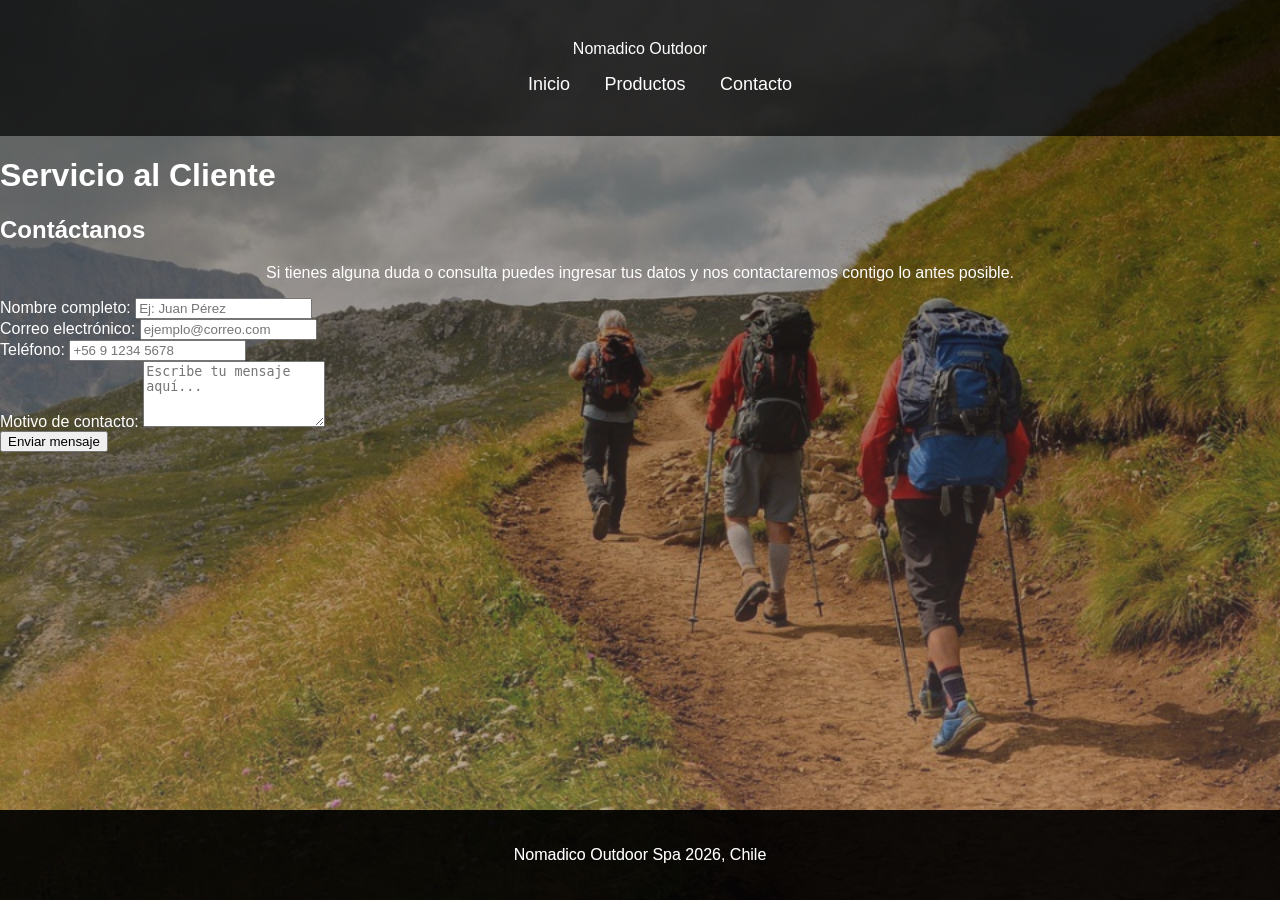
==== contacto.html @ edbd79fd "Merge branch 'main' of https://github.com/DSY1104-001D-EvP1-CGPT/EvaluacionParcial1" ====
<!DOCTYPE html>
<html lang="en">
<head>
    <meta charset="UTF-8">
    <meta name="viewport" content="width=device-width, initial-scale=1.0">
    <title>Contacto Nomadico</title>

    <link rel="stylesheet" href="styles/style.css">
</head>
    <header>
        <nav class="navbar">
		<div class="logo">Nomadico Outdoor</div>
            <ul>
                <a href="index.html">Inicio</a>
                <a href="productos.html">Productos</a>
                <a href="contacto.html">Contacto</a>
            </ul>
        </nav>
    </header>
<body>

    <h1 class="titulo-contacto">Servicio al Cliente</h1>

    <h2 class="titulo-contacto">Contáctanos</h2>
    <p style="text-align: center;">Si tienes alguna duda o consulta puedes ingresar tus datos y nos contactaremos contigo lo antes posible.</p>


        <form action="#" method="POST">
            <div>
                <label for="nombre">Nombre completo:</label>
                <input type="text" id="nombre" name="nombre" placeholder="Ej: Juan Pérez" required>
            </div>


                    <div>
            <label for="email">Correo electrónico:</label>
            <input type="email" id="email" name="email" placeholder="ejemplo@correo.com" required>
        </div>

        <div>
            <label for="telefono">Teléfono:</label>
            <input type="tel" id="telefono" name="telefono" placeholder="+56 9 1234 5678">
        </div>

        <div>
            <label for="motivo">Motivo de contacto:</label>
            <textarea id="motivo" name="motivo" rows="4" placeholder="Escribe tu mensaje aquí..." required></textarea>
        </div>

        <button type="submit">Enviar mensaje</button>
    </form>
    
        <footer>
        <div>
        <p>Nomadico Outdoor Spa 2026, Chile</p>
        </div>
    </footer>

        <footer>
        <div>
        <p>Nomadico Outdoor Spa 2026, Chile</p>
        </div>
    </footer>

</body>
</html>
---- styles/style.css ----
/* CONFIGURACIÓN GENERAL */

body {
    margin: 0;
    font-family: Arial, sans-serif;
    color: white;

    background-image:
        linear-gradient(
            rgba(0, 0, 0, 0.45),
            rgba(122, 102, 102, 0.45)
        ),
        url("../img/background.jpg");

    background-size: cover;
    background-position: center;
    background-repeat: no-repeat;
    background-attachment: fixed;

    min-height: 100vh;
}


/* HEADER */

header {
    width: 100%;
    padding: 25px 0;
    text-align: center;
    background-color: rgba(0, 0, 0, 0.7);
}


header h1 {
    margin: 0;
}


/* MENÚ */

nav {
    text-align: center;
    margin-top: 15px;
}

nav a {
    color: white;
    text-decoration: none;
    margin: 0 15px;
    font-size: 18px;
}

nav a:hover {
    color: #7CFC00;
}


/* FOOTER */

footer {
    position: fixed;
    bottom: 0;
    left: 0;
    width: 100%;
}

footer div {
    background-color: rgba(0, 0, 0, 0.7);
    padding: 20px;
    text-align: center;
}
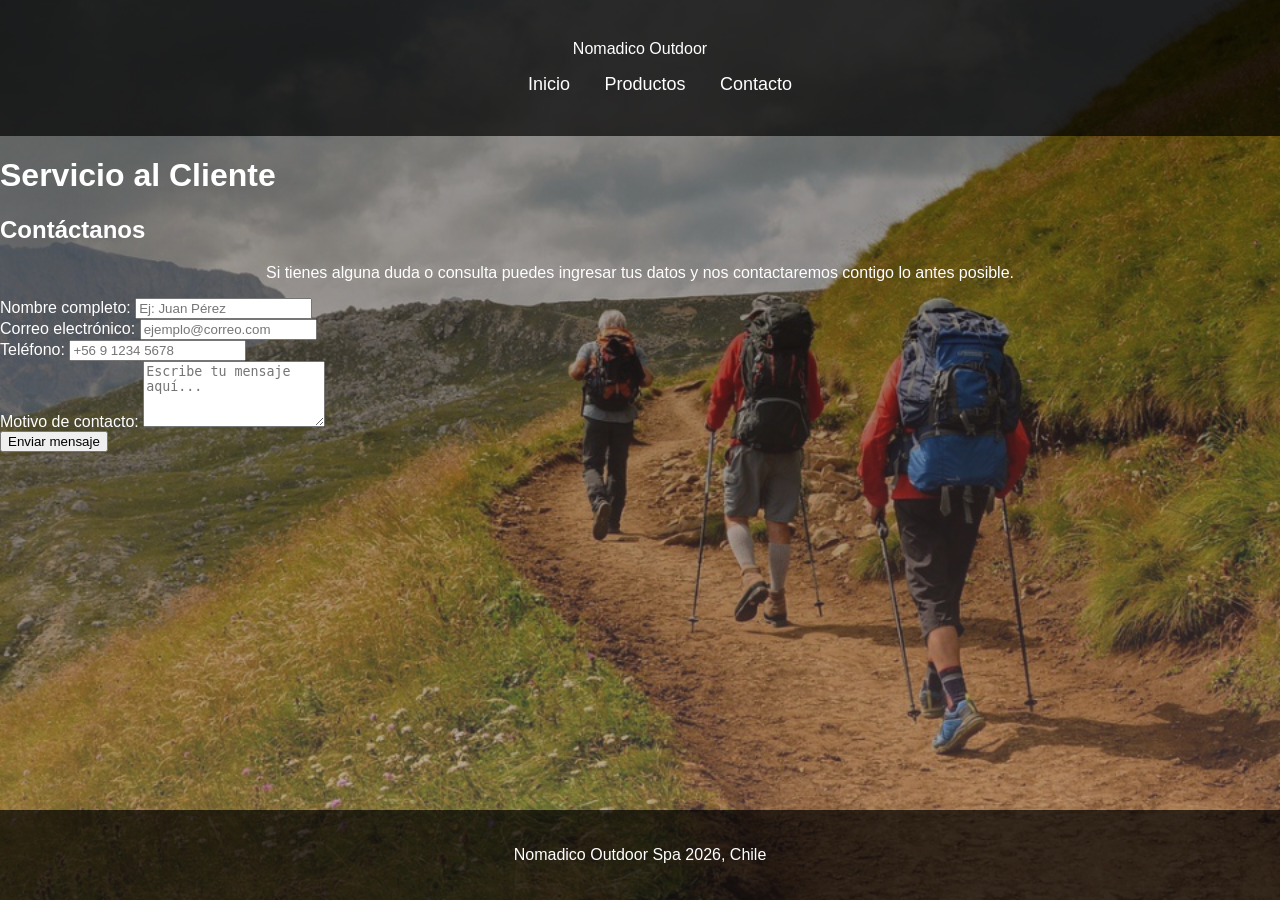
==== commit 1cb91fa9: "Se arreglan duplicados" ====
--- a/contacto.html
+++ b/contacto.html
@@ -1,5 +1,5 @@
 <!DOCTYPE html>
-<html lang="en">
+<html lang="es">
 <head>
     <meta charset="UTF-8">
     <meta name="viewport" content="width=device-width, initial-scale=1.0">
@@ -17,6 +17,7 @@
             </ul>
         </nav>
     </header>
+
 <body>
 
     <h1 class="titulo-contacto">Servicio al Cliente</h1>
@@ -50,13 +51,7 @@
         <button type="submit">Enviar mensaje</button>
     </form>
     
-        <footer>
-        <div>
-        <p>Nomadico Outdoor Spa 2026, Chile</p>
-        </div>
-    </footer>
-
-        <footer>
+    <footer>
         <div>
         <p>Nomadico Outdoor Spa 2026, Chile</p>
         </div>
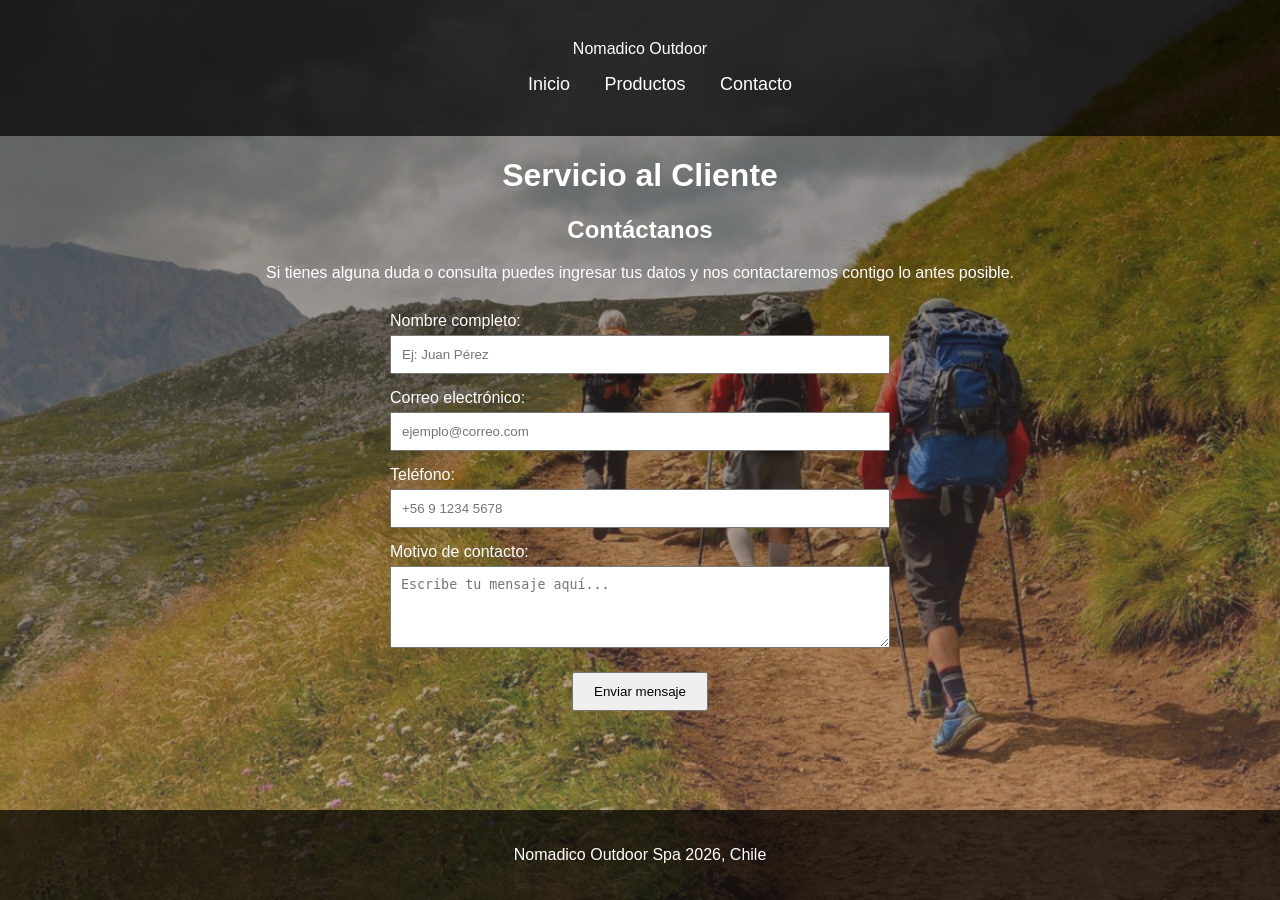
==== commit ca759729: "Se agrega centrado y margenes" ====
--- a/contacto.html
+++ b/contacto.html
@@ -26,7 +26,7 @@
     <p style="text-align: center;">Si tienes alguna duda o consulta puedes ingresar tus datos y nos contactaremos contigo lo antes posible.</p>
 
 
-        <form action="#" method="POST">
+        <form class="formulario-contacto" action="#" method="POST">
             <div>
                 <label for="nombre">Nombre completo:</label>
                 <input type="text" id="nombre" name="nombre" placeholder="Ej: Juan Pérez" required>
--- a/styles/style.css
+++ b/styles/style.css
@@ -68,4 +68,39 @@
     background-color: rgba(0, 0, 0, 0.7);
     padding: 20px;
     text-align: center;
+}
+
+
+/* CONTACTO */
+
+.titulo-contacto {
+    text-align: center;
+}
+
+.formulario-contacto {
+    width: 90%;
+    max-width: 500px;
+    margin: 30px auto;
+}
+
+.formulario-contacto div {
+    margin-bottom: 15px;
+}
+
+.formulario-contacto label {
+    display: block;
+    margin-bottom: 5px;
+}
+
+.formulario-contacto input,
+.formulario-contacto textarea {
+    width: 100%;
+    box-sizing: border-box;
+    padding: 10px;
+}
+
+.formulario-contacto button {
+    display: block;
+    margin: 20px auto 0;
+    padding: 10px 20px;
 }
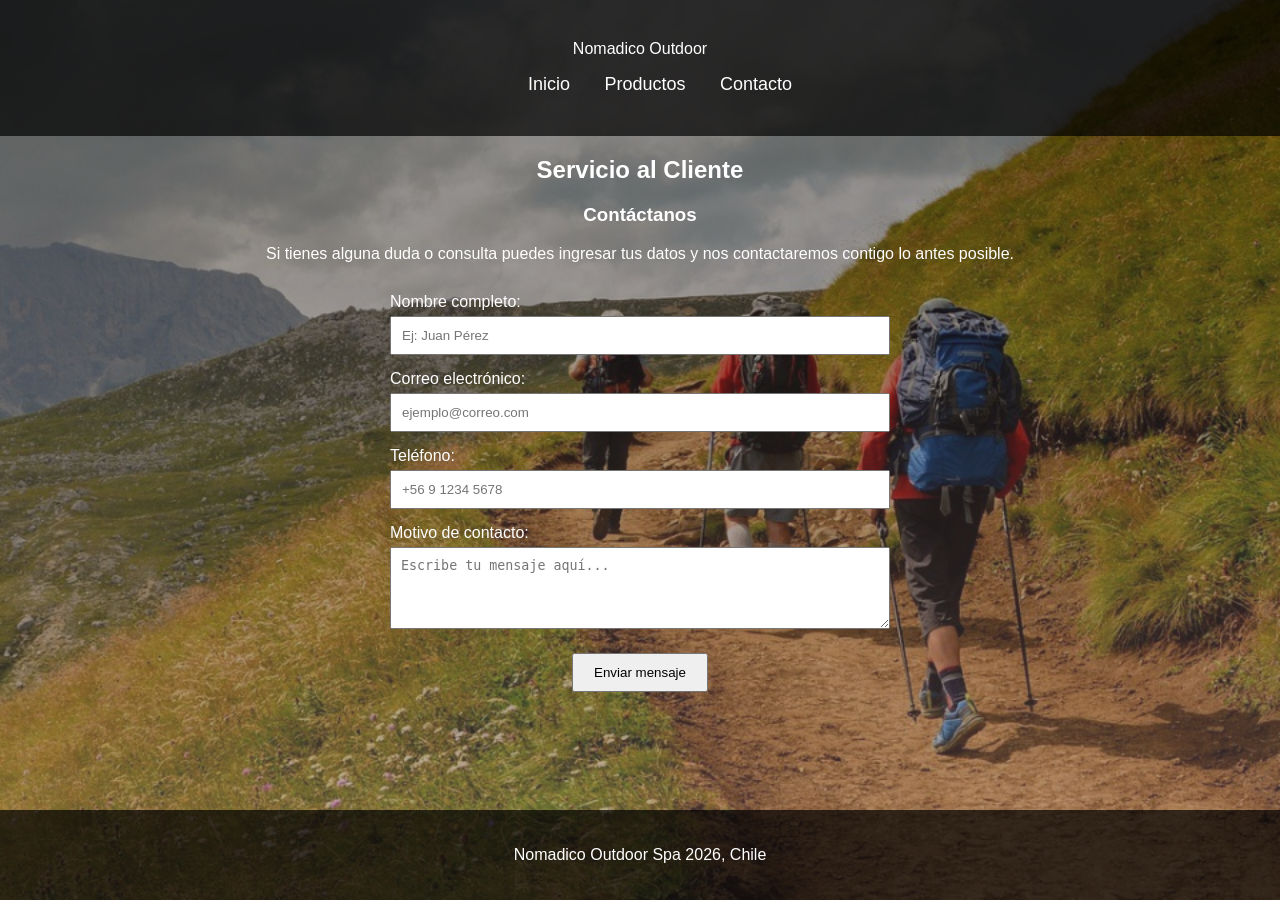
==== commit 924ec692: "Cambios en el tamaño del header de la pagina" ====
--- a/contacto.html
+++ b/contacto.html
@@ -20,9 +20,9 @@
 
 <body>
 
-    <h1 class="titulo-contacto">Servicio al Cliente</h1>
+    <h2 class="titulo-contacto">Servicio al Cliente</h2>
 
-    <h2 class="titulo-contacto">Contáctanos</h2>
+    <h3 class="titulo-contacto">Contáctanos</h3>
     <p style="text-align: center;">Si tienes alguna duda o consulta puedes ingresar tus datos y nos contactaremos contigo lo antes posible.</p>
 
 
--- a/styles/style.css
+++ b/styles/style.css
@@ -80,7 +80,7 @@
 .formulario-contacto {
     width: 90%;
     max-width: 500px;
-    margin: 30px auto;
+    margin: 30px auto 120px;
 }
 
 .formulario-contacto div {
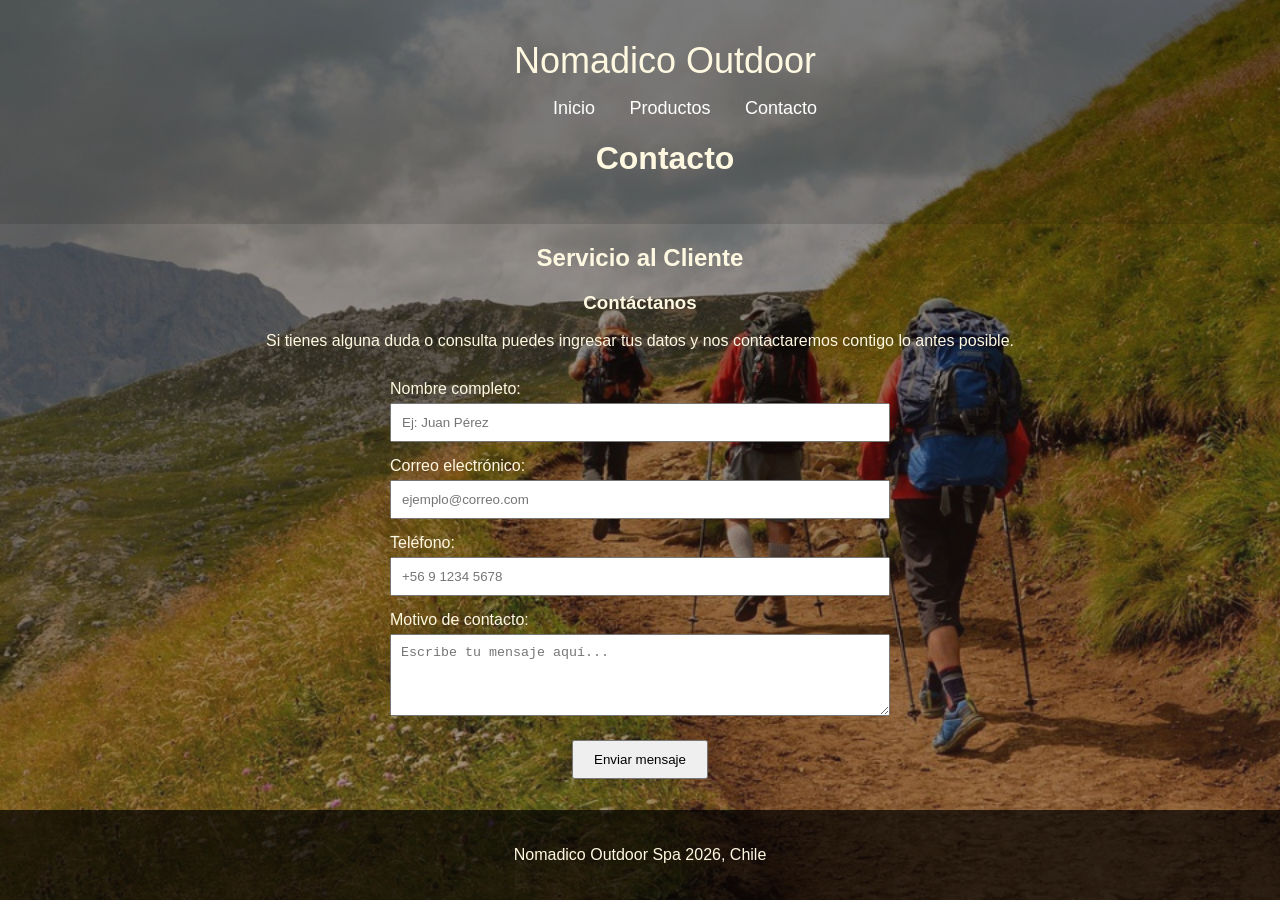
==== commit 0cf28e2b: "fix nav title size" ====
--- a/contacto.html
+++ b/contacto.html
@@ -6,8 +6,12 @@
     <title>Contacto Nomadico</title>
 
     <link rel="stylesheet" href="styles/style.css">
+    
 </head>
-    <header>
+
+<body>
+
+        <header>
         <nav class="navbar">
 		<div class="logo">Nomadico Outdoor</div>
             <ul>
@@ -16,9 +20,10 @@
                 <a href="contacto.html">Contacto</a>
             </ul>
         </nav>
+
+        <h1>Contacto</h1>
     </header>
 
-<body>
 
     <h2 class="titulo-contacto">Servicio al Cliente</h2>
 
@@ -26,7 +31,7 @@
     <p style="text-align: center;">Si tienes alguna duda o consulta puedes ingresar tus datos y nos contactaremos contigo lo antes posible.</p>
 
 
-        <form class="formulario-contacto" action="#" method="POST">
+        <form id="formulario-contacto" class="formulario-contacto" action="#" method="POST">
             <div>
                 <label for="nombre">Nombre completo:</label>
                 <input type="text" id="nombre" name="nombre" placeholder="Ej: Juan Pérez" required>
@@ -57,5 +62,7 @@
         </div>
     </footer>
 
+    <script src="script/script.js"></script>
+
 </body>
 </html>
--- a/styles/style.css
+++ b/styles/style.css
@@ -1,15 +1,32 @@
-/* CONFIGURACIÓN GENERAL */
+/*
+Verde Pino
+    hex(#1E3A2B)
+    rgb(30, 58, 43)
 
+Ocre Arcilla
+    hex(#C87D55)
+    rgb(200, 125, 85)
+
+Sol Dorado
+    hex(#E9C46A)
+    rgb(233, 196, 106)
+
+Ceniza Oscuro 
+    hex(#333333)
+    rgb(51, 51, 51)
+*/
+
+
+/* GENERAL */
 body {
     margin: 0;
     font-family: Arial, sans-serif;
-    color: white;
+    color: #FFF8E1;
 
     background-image:
         linear-gradient(
             rgba(0, 0, 0, 0.45),
-            rgba(122, 102, 102, 0.45)
-        ),
+            rgba(62, 39, 35, 0.45)),
         url("../img/background.jpg");
 
     background-size: cover;
@@ -17,27 +34,28 @@
     background-repeat: no-repeat;
     background-attachment: fixed;
 
-    min-height: 100vh;
+    min-height: 100vh
+}
+
+td {
+    margin: 2px
 }
 
 
-/* HEADER */
-
+/* ENCABEZADO */
 header {
     width: 100%;
-    padding: 25px 0;
+    padding: 25px;
     text-align: center;
-    background-color: rgba(0, 0, 0, 0.7);
+    background-color: rgba(0, 0, 0, 0.123);
+}
+
+header .logo {
+    font-size: 36px
 }
 
 
-header h1 {
-    margin: 0;
-}
-
-
-/* MENÚ */
-
+/* MENU */
 nav {
     text-align: center;
     margin-top: 15px;
@@ -55,15 +73,13 @@
 }
 
 
-/* FOOTER */
-
+/* PIE DE PAGINA */
 footer {
     position: fixed;
     bottom: 0;
     left: 0;
     width: 100%;
 }
-
 footer div {
     background-color: rgba(0, 0, 0, 0.7);
     padding: 20px;
@@ -72,7 +88,6 @@
 
 
 /* CONTACTO */
-
 .titulo-contacto {
     text-align: center;
 }
@@ -98,9 +113,38 @@
     box-sizing: border-box;
     padding: 10px;
 }
-
 .formulario-contacto button {
     display: block;
     margin: 20px auto 0;
     padding: 10px 20px;
-}+}
+
+img {
+    max-width: 90%;
+}
+
+table {
+    align-items: center;
+    max-width: 80%;
+    margin: 0 auto;
+}
+
+/*
+h1 {}
+h2 {}
+h3 {}
+h4 {}
+h5 {}
+h6 {}
+
+p {}
+
+ul {}
+ol {}
+
+a {}
+button {}
+form {}
+
+img {}
+*/
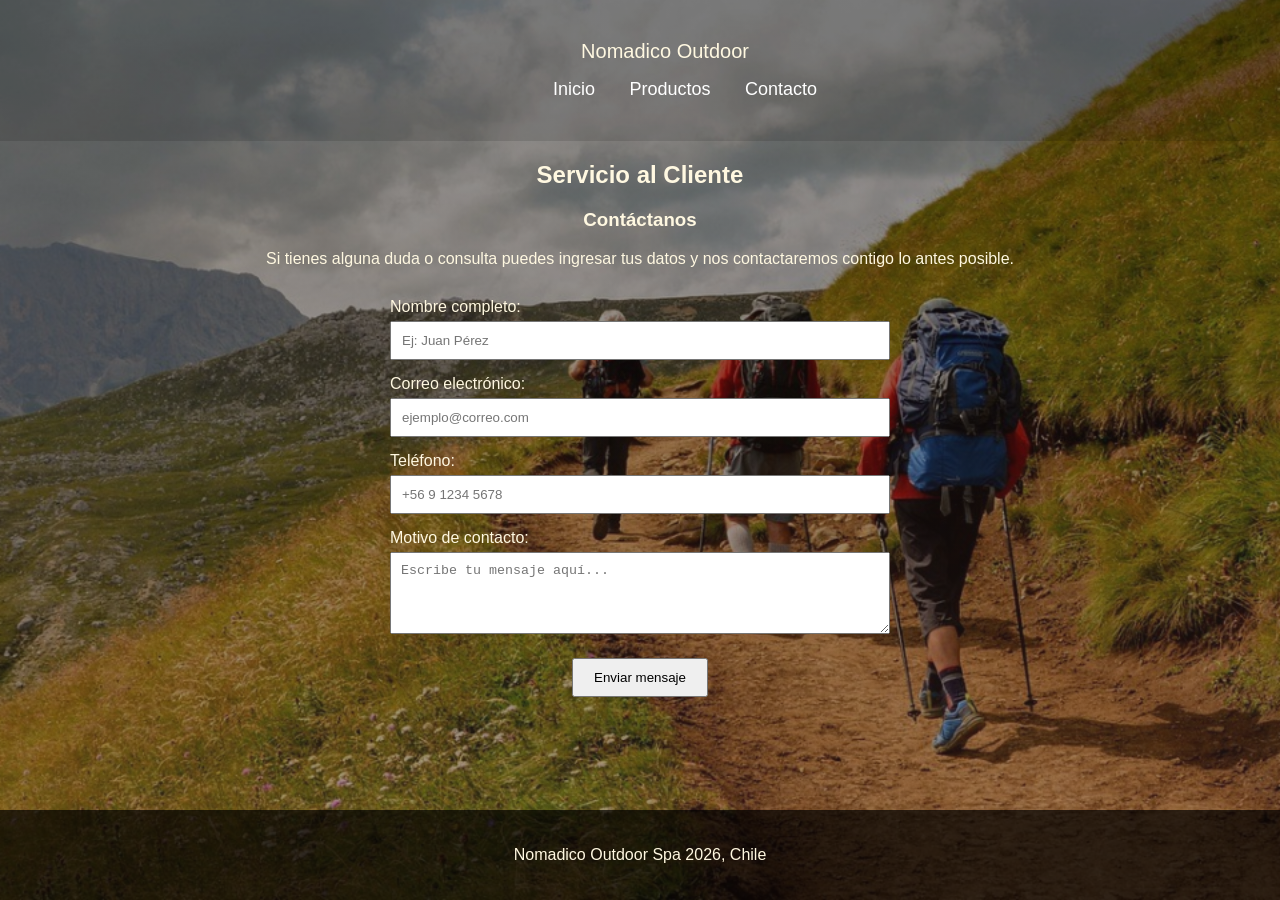
==== commit 02d4ea7a: "favicon" ====
--- a/contacto.html
+++ b/contacto.html
@@ -4,14 +4,11 @@
     <meta charset="UTF-8">
     <meta name="viewport" content="width=device-width, initial-scale=1.0">
     <title>Contacto Nomadico</title>
-
+    <link rel="icon" type="image/png" href="https://external-content.duckduckgo.com/iu/?u=https%3A%2F%2Ftse1.mm.bing.net%2Fth%2Fid%2FOIP.Tji1I0knvkftL50O2a6b3gHaHa%3Fpid%3DApi&f=1&ipt=d8759db6e0c337b2a548d66e9176ef3d20647b600b25e232c234dea2887a4c5a&ipo=images">
     <link rel="stylesheet" href="styles/style.css">
     
 </head>
-
-<body>
-
-        <header>
+    <header>
         <nav class="navbar">
 		<div class="logo">Nomadico Outdoor</div>
             <ul>
@@ -20,10 +17,9 @@
                 <a href="contacto.html">Contacto</a>
             </ul>
         </nav>
-
-        <h1>Contacto</h1>
     </header>
 
+<body>
 
     <h2 class="titulo-contacto">Servicio al Cliente</h2>
 
--- a/styles/style.css
+++ b/styles/style.css
@@ -51,7 +51,11 @@
 }
 
 header .logo {
-    font-size: 36px
+    font-size: 20px
+}
+
+header h1 {
+    margin: 0;
 }
 
 
@@ -75,6 +79,7 @@
 
 /* PIE DE PAGINA */
 footer {
+    margin-top: 100px;
     position: fixed;
     bottom: 0;
     left: 0;
@@ -129,6 +134,10 @@
     margin: 0 auto;
 }
 
+button {
+    margin-bottom: 30px;
+}
+
 /*
 h1 {}
 h2 {}
@@ -143,7 +152,6 @@
 ol {}
 
 a {}
-button {}
 form {}
 
 img {}
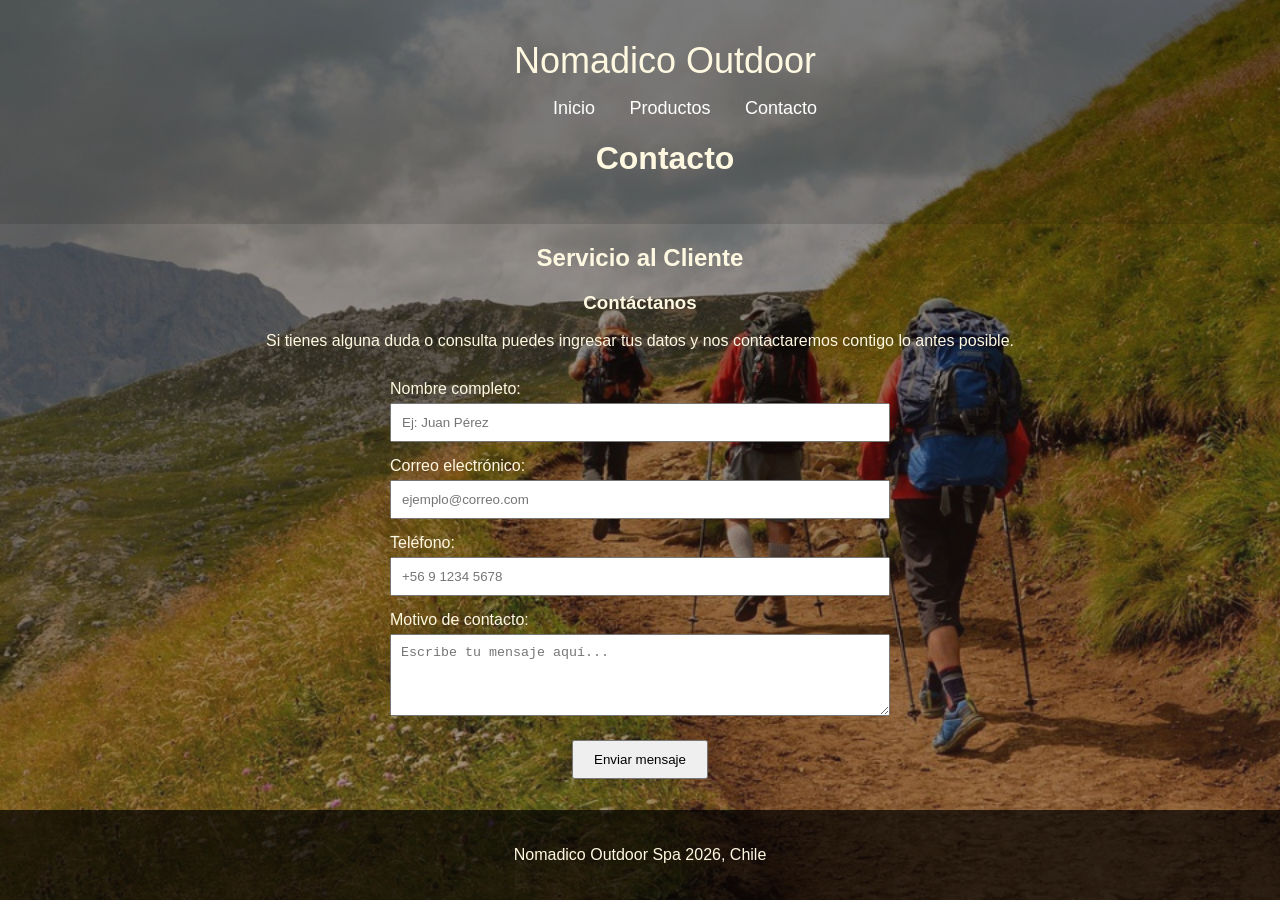
==== commit a869bc33: "Merge branch 'main' of https://github.com/DSY1104-001D-EvP1-CGPT/EvaluacionParcial1" ====
--- a/contacto.html
+++ b/contacto.html
@@ -8,7 +8,10 @@
     <link rel="stylesheet" href="styles/style.css">
     
 </head>
-    <header>
+
+<body>
+
+        <header>
         <nav class="navbar">
 		<div class="logo">Nomadico Outdoor</div>
             <ul>
@@ -17,9 +20,10 @@
                 <a href="contacto.html">Contacto</a>
             </ul>
         </nav>
+
+        <h1>Contacto</h1>
     </header>
 
-<body>
 
     <h2 class="titulo-contacto">Servicio al Cliente</h2>
 
--- a/styles/style.css
+++ b/styles/style.css
@@ -51,11 +51,7 @@
 }
 
 header .logo {
-    font-size: 20px
-}
-
-header h1 {
-    margin: 0;
+    font-size: 36px
 }
 
 
